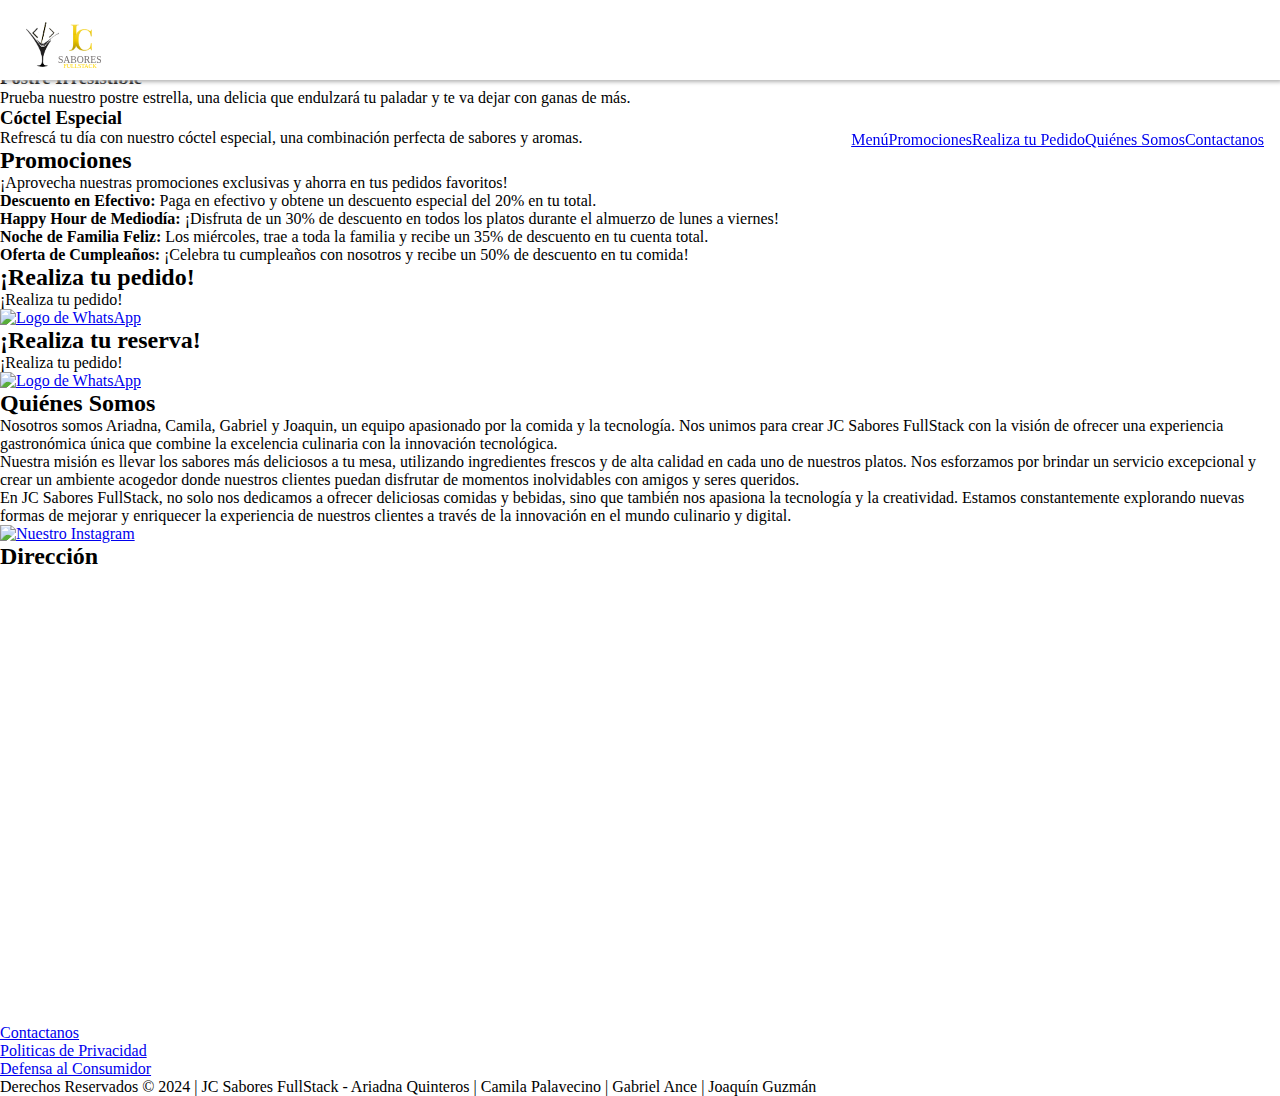
==== Index.html @ d162db21 "actualizacion 3-4-24" ====
<!DOCTYPE html>
<html lang="es">
<head>
    <meta charset="UTF-8">
    <meta name="viewport" content="width=device-width, initial-scale=1.0">
    <title>JC Sabores Fullstack</title>
    <link rel="icon" href="img/icono del logo.ico">
    <link rel="preconnect" href="https://fonts.googleapis.com">
    <link rel="preconnect" href="https://fonts.gstatic.com" crossorigin>
    <link href="https://fonts.googleapis.com/css2?family=Anton&family=League+Spartan:wght@100..900&family=Playfair+Display:ital,wght@0,400..900;1,400..900&family=Roboto:ital,wght@0,100;0,300;0,400;0,500;0,700;0,900;1,100;1,300;1,400;1,500;1,700;1,900&display=swap" rel="stylesheet">
    <link rel="stylesheet" href="Css/style.css">
</head>
<body>
    <header>
            <img src="img/logo-header.svg" alt="Logo">
        <nav>
            <a href="menu.html">Menú</a>
            <a href="#promociones">Promociones</a>
            <a href="#realiza_tu_pedido">Realiza tu Pedido</a>
            <a href="#quienes_somos">Quiénes Somos</a>
            <a href="contactanos.html">Contactanos</a>
        </nav>
    </header>
    <div class="aside-content">
        <aside>
            <h2>Descubrí Nuestras Especialidades</h2>
            <ul>
                <li>
                    <h3>Plato del Día</h3>
                    <p>Nuestro chef te sorprende cada día con una creación única y deliciosa. ¡No te lo pierdas!</p>
                </li>
                <li>
                    <h3>Postre Irresistible</h3>
                    <p>Prueba nuestro postre estrella, una delicia que endulzará tu paladar y te va dejar con ganas de más.</p>
                </li>
                <li>
                    <h3>Cóctel Especial</h3>
                    <p>Refrescá tu día con nuestro cóctel especial, una combinación perfecta de sabores y aromas.</p>
                </li>
            </ul>
        </aside>
        <main>
            <section id="promociones">
                <h2>Promociones</h2>
                <!-- Contenido de Promociones va acá-->
                <p>¡Aprovecha nuestras promociones exclusivas y ahorra en tus pedidos favoritos!</p>
                <ul>
                    <li><strong>Descuento en Efectivo:</strong> Paga en efectivo y obtene un descuento especial del 20% en tu total.</li>
                    <li><strong>Happy Hour de Mediodía:</strong> ¡Disfruta de un 30% de descuento en todos los platos durante el almuerzo de lunes a viernes!</li>
                    <li><strong>Noche de Familia Feliz:</strong> Los miércoles, trae a toda la familia y recibe un 35% de descuento en tu cuenta total.</li>
                    <li><strong>Oferta de Cumpleaños:</strong> ¡Celebra tu cumpleaños con nosotros y recibe un 50% de descuento en tu comida!</li>
                </ul>
            </section>

            <section id="realiza_tu_pedido">
                <div class="col-pedido">
                    <h2>¡Realiza tu pedido!</h2>
                    <p>¡Realiza tu pedido!</p>
                    <a href="https://wa.me/5491234567890" target="_blank">
                        <img id="ico-log-pedido"  src="img/ico_whatsapp_pedidos.gif" alt="Logo de WhatsApp">
                    </a>
                </div>
                <div class="col-reserva">        
                    <h2>¡Realiza tu reserva!</h2>
                    <p>¡Realiza tu pedido!</p>
                    <a href="https://wa.me/5491234567890" target="_blank">
                        <img id="ico-log-reserva" src="img/ico_whatsapp_reservas.gif" alt="Logo de WhatsApp">
                    </a></div>
            </section>

            <section id="quienes_somos">
                <h2>Quiénes Somos</h2>
                <p>Nosotros somos Ariadna, Camila, Gabriel y Joaquin, un equipo apasionado por la comida y la tecnología. Nos unimos para crear JC Sabores FullStack con la visión de ofrecer una experiencia gastronómica única que combine la excelencia culinaria con la innovación tecnológica.</p>
                <p>Nuestra misión es llevar los sabores más deliciosos a tu mesa, utilizando ingredientes frescos y de alta calidad en cada uno de nuestros platos. Nos esforzamos por brindar un servicio excepcional y crear un ambiente acogedor donde nuestros clientes puedan disfrutar de momentos inolvidables con amigos y seres queridos.</p>
                <p>En JC Sabores FullStack, no solo nos dedicamos a ofrecer deliciosas comidas y bebidas, sino que también nos apasiona la tecnología y la creatividad. Estamos constantemente explorando nuevas formas de mejorar y enriquecer la experiencia de nuestros clientes a través de la innovación en el mundo culinario y digital.</p>
            </section>
        </main>
    </div>

    <footer>
        <a href="https://www.instagram.com/">
            <img src="img/instagram.png" alt="Nuestro Instagram">
        </a>
        <div class="direccion"> 
            <h2>Dirección</h2>
            <!--Acá usemos algún iframe de Google Maps-->
            <iframe src="https://www.google.com/maps/embed?pb=!1m18!1m12!1m3!1d210239.96408740184!2d-58.6849443711834!3d-34.57888075164877!2m3!1f0!2f0!3f0!3m2!1i1024!2i768!4f13.1!3m3!1m2!1s0x4aa9f0a6da5edb%3A0x11bead4e234e558b!2sObelisco!5e0!3m2!1ses!2sar!4v1711726519460!5m2!1ses!2sar" width="600" height="450" style="border:0;" allowfullscreen="" loading="lazy" referrerpolicy="no-referrer-when-downgrade"></iframe>
        </div>
        
        <div id="contacto" class="contacto">

        </div>

        <div class="politicas-de-privacidad">
            <ul>
                <li><a href="contactanos.html">Contactanos</a></li>
                <li><a href="Politicas-y-privacidad.html">Politicas de Privacidad</a></li>
                <li><a href="https://autogestion.produccion.gob.ar/consumidores">Defensa al Consumidor</a></li>
            </ul>

            
        </div>
    </footer>
    <footer>
        <p>Derechos Reservados &copy; 2024 | JC Sabores FullStack - Ariadna Quinteros | Camila Palavecino | Gabriel Ance | Joaquín Guzmán</p>
    </footer>
</body>
</html>
---- Css/style.css ----
* {
    margin: 0;
    padding: 0;
    box-sizing: border-box;
}

/* paleta de colores para poder usar 
Nombre	Código HEX
Negro	#000000
Dorado	#FFD700
Marrón	#8B4513
Crema	#FFF8DC
Verde Oscuro	#006400
Gris Oscuro	#2F4F4F
Borgoña	#800020 */

.logo-header {
    width: 50%;
    height: 50px;
}

header {
    background-color: white;
    box-shadow: 1.5px 1.5px 4px #b3b3b3;
    height: 80px;
    width: 100%;
    position: fixed;
    top: 0;
    left: 0;
    z-index: 1;
    display: flex;
    justify-content: space-between;
    align-items: center;
    padding: 0 1em;
    transition: 5 0ms all ease-in-out;
}

header nav {
    color: #b3b3b3;
    font-weight: normal;
    margin-left: 1em;
    transition: all 300ms ease-in-out;
}

nav {
    display: flex;
    justify-content: center;
    margin-top: 200px;
}
.card-menus {
    padding: 40px 20px;
    border-radius: 8px;
    box-shadow: 2px 2px 4px lightgray;
}
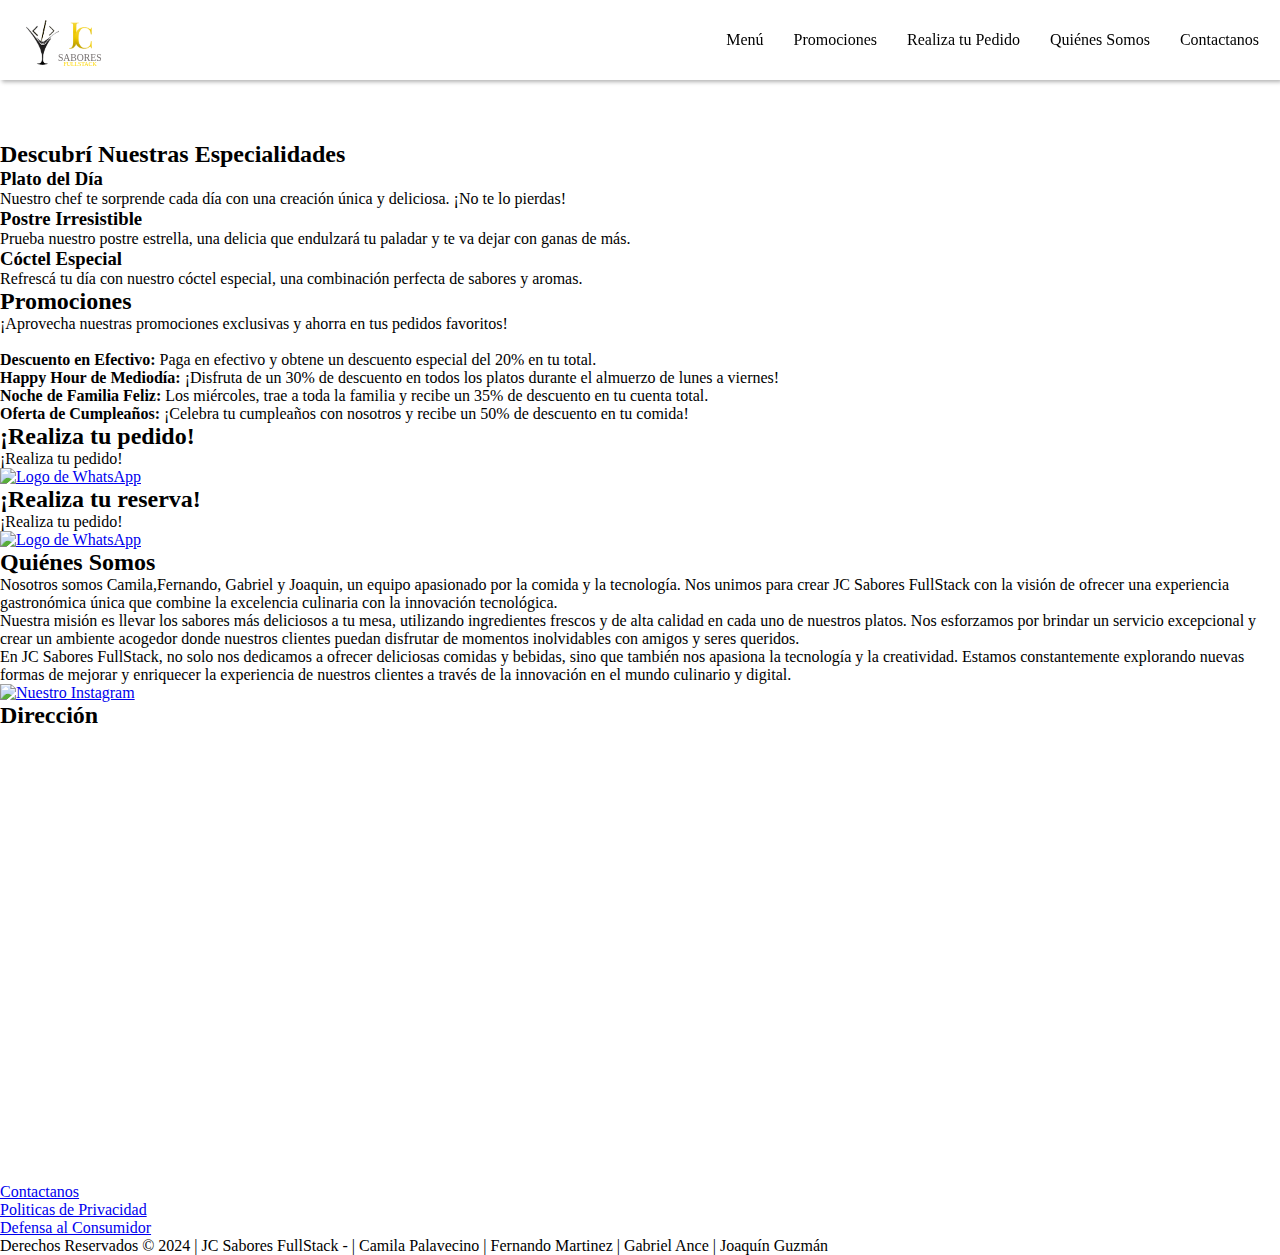
==== commit 31f22812: "actualizaciones en html" ====
--- a/Index.html
+++ b/Index.html
@@ -12,15 +12,22 @@
 </head>
 <body>
     <header>
+        <a href="Index.html">
             <img src="img/logo-header.svg" alt="Logo">
-        <nav>
-            <a href="menu.html">Menú</a>
-            <a href="#promociones">Promociones</a>
-            <a href="#realiza_tu_pedido">Realiza tu Pedido</a>
-            <a href="#quienes_somos">Quiénes Somos</a>
-            <a href="contactanos.html">Contactanos</a>
-        </nav>
-    </header>
+        </a>
+    <nav>
+        <li><a href="menu.html">Menú</a></li>
+        <li><a href="#promociones">Promociones</a></li>
+        <li><a href="#realiza_tu_pedido">Realiza tu Pedido</a></li>
+        <li><a href="#quienes_somos">Quiénes Somos</a></li>
+        <li><a href="contactanos.html">Contactanos</a></li>
+    </nav>
+</header>
+
+<img class="banner" src="img/Banner/Banner 1.jpg" alt="Banner">
+<h2 class="tituloBanner">Descubrí Nuestras Especialidades</h2>
+<button class="btnBanner">Ver Menú</button>
+
     <div class="aside-content">
         <aside>
             <h2>Descubrí Nuestras Especialidades</h2>
@@ -44,6 +51,12 @@
                 <h2>Promociones</h2>
                 <!-- Contenido de Promociones va acá-->
                 <p>¡Aprovecha nuestras promociones exclusivas y ahorra en tus pedidos favoritos!</p>
+                <div class="carrusel-promociones">
+                    <img src="" alt="">
+                    <img src="" alt="">
+                    <img src="" alt="">
+                    <img src="" alt="">
+                </div>
                 <ul>
                     <li><strong>Descuento en Efectivo:</strong> Paga en efectivo y obtene un descuento especial del 20% en tu total.</li>
                     <li><strong>Happy Hour de Mediodía:</strong> ¡Disfruta de un 30% de descuento en todos los platos durante el almuerzo de lunes a viernes!</li>
@@ -70,7 +83,7 @@
 
             <section id="quienes_somos">
                 <h2>Quiénes Somos</h2>
-                <p>Nosotros somos Ariadna, Camila, Gabriel y Joaquin, un equipo apasionado por la comida y la tecnología. Nos unimos para crear JC Sabores FullStack con la visión de ofrecer una experiencia gastronómica única que combine la excelencia culinaria con la innovación tecnológica.</p>
+                <p>Nosotros somos Camila,Fernando, Gabriel y Joaquin, un equipo apasionado por la comida y la tecnología. Nos unimos para crear JC Sabores FullStack con la visión de ofrecer una experiencia gastronómica única que combine la excelencia culinaria con la innovación tecnológica.</p>
                 <p>Nuestra misión es llevar los sabores más deliciosos a tu mesa, utilizando ingredientes frescos y de alta calidad en cada uno de nuestros platos. Nos esforzamos por brindar un servicio excepcional y crear un ambiente acogedor donde nuestros clientes puedan disfrutar de momentos inolvidables con amigos y seres queridos.</p>
                 <p>En JC Sabores FullStack, no solo nos dedicamos a ofrecer deliciosas comidas y bebidas, sino que también nos apasiona la tecnología y la creatividad. Estamos constantemente explorando nuevas formas de mejorar y enriquecer la experiencia de nuestros clientes a través de la innovación en el mundo culinario y digital.</p>
             </section>
@@ -102,7 +115,7 @@
         </div>
     </footer>
     <footer>
-        <p>Derechos Reservados &copy; 2024 | JC Sabores FullStack - Ariadna Quinteros | Camila Palavecino | Gabriel Ance | Joaquín Guzmán</p>
+        <p>Derechos Reservados &copy; 2024 | JC Sabores FullStack - | Camila Palavecino | Fernando Martinez | Gabriel Ance | Joaquín Guzmán</p>
     </footer>
 </body>
 </html>
--- a/Css/style.css
+++ b/Css/style.css
@@ -4,7 +4,9 @@
     box-sizing: border-box;
 }
 
-/* paleta de colores para poder usar 
+/*
+
+posible paleta de colores para poder usar 
 Nombre	Código HEX
 Negro	#000000
 Dorado	#FFD700
@@ -12,7 +14,9 @@
 Crema	#FFF8DC
 Verde Oscuro	#006400
 Gris Oscuro	#2F4F4F
-Borgoña	#800020 */
+Borgoña	#800020 
+
+*/
 
 .logo-header {
     width: 50%;
@@ -40,15 +44,91 @@
     font-weight: normal;
     margin-left: 1em;
     transition: all 300ms ease-in-out;
+
 }
 
 nav {
     display: flex;
     justify-content: center;
-    margin-top: 200px;
+    gap: 20px;
+    list-style: none;
 }
+
+nav a {
+    text-decoration: none;
+    font-family: Cambria, Cochin, Georgia, Times, 'Times New Roman', serif;
+    font-weight: 400;
+    color: black;
+    padding: 5px 5px; 
+    transition: background-color 0.3s ease; /* transición lenta para el cambio de color de fondo, podemos cambiar la velocidad cualqueir cosa */
+}
+
+nav a:hover {
+   background-color: #FFD700;
+   border-radius: 10px;    
+}
+
+
+.banner {
+    width: 100%; 
+    height: auto; 
+    display: block; 
+    opacity: 80%;
+}
+
+.tituloBanner{
+    color: white;
+    font-size: 4.5rem;
+    text-align: center;
+    top: -600px;
+    position: relative;
+    text-shadow:  7px 8px 4px rgba(0, 0, 0, 0.5);
+}
+
+.btnBanner{
+    display: block;
+    margin: auto;
+    position: relative;
+    top: -32rem;
+    width: 120px;
+    height: 40px;
+    border-radius: 10px;
+    border: none;
+    background-color: #FFD700;
+    box-shadow: 0px 8px 16px rgba(0, 0, 0, 0.2);
+}
+
+.btnBanner:hover {
+   border: solid 1px black;
+   cursor: pointer;
+}
+
+.volver {
+    position: fixed;
+    bottom: 20px;
+    right: 20px;
+    background-color: #FFD700;
+    padding: 10px;
+    border-radius: 50%; 
+    transition: background-color 0.3s;
+}
+
+.volver:hover {
+    background-color: #302a1f;
+}
+
 .card-menus {
     padding: 40px 20px;
     border-radius: 8px;
     box-shadow: 2px 2px 4px lightgray;
+}
+.card-menus {
+    padding: 10px 10px;
+    border-radius: 8px;
+    background-color: #F9F9F7;
+    box-shadow: 1px 2px 4px lightgray;
+}
+
+.formulario {
+padding: 50px;  
 }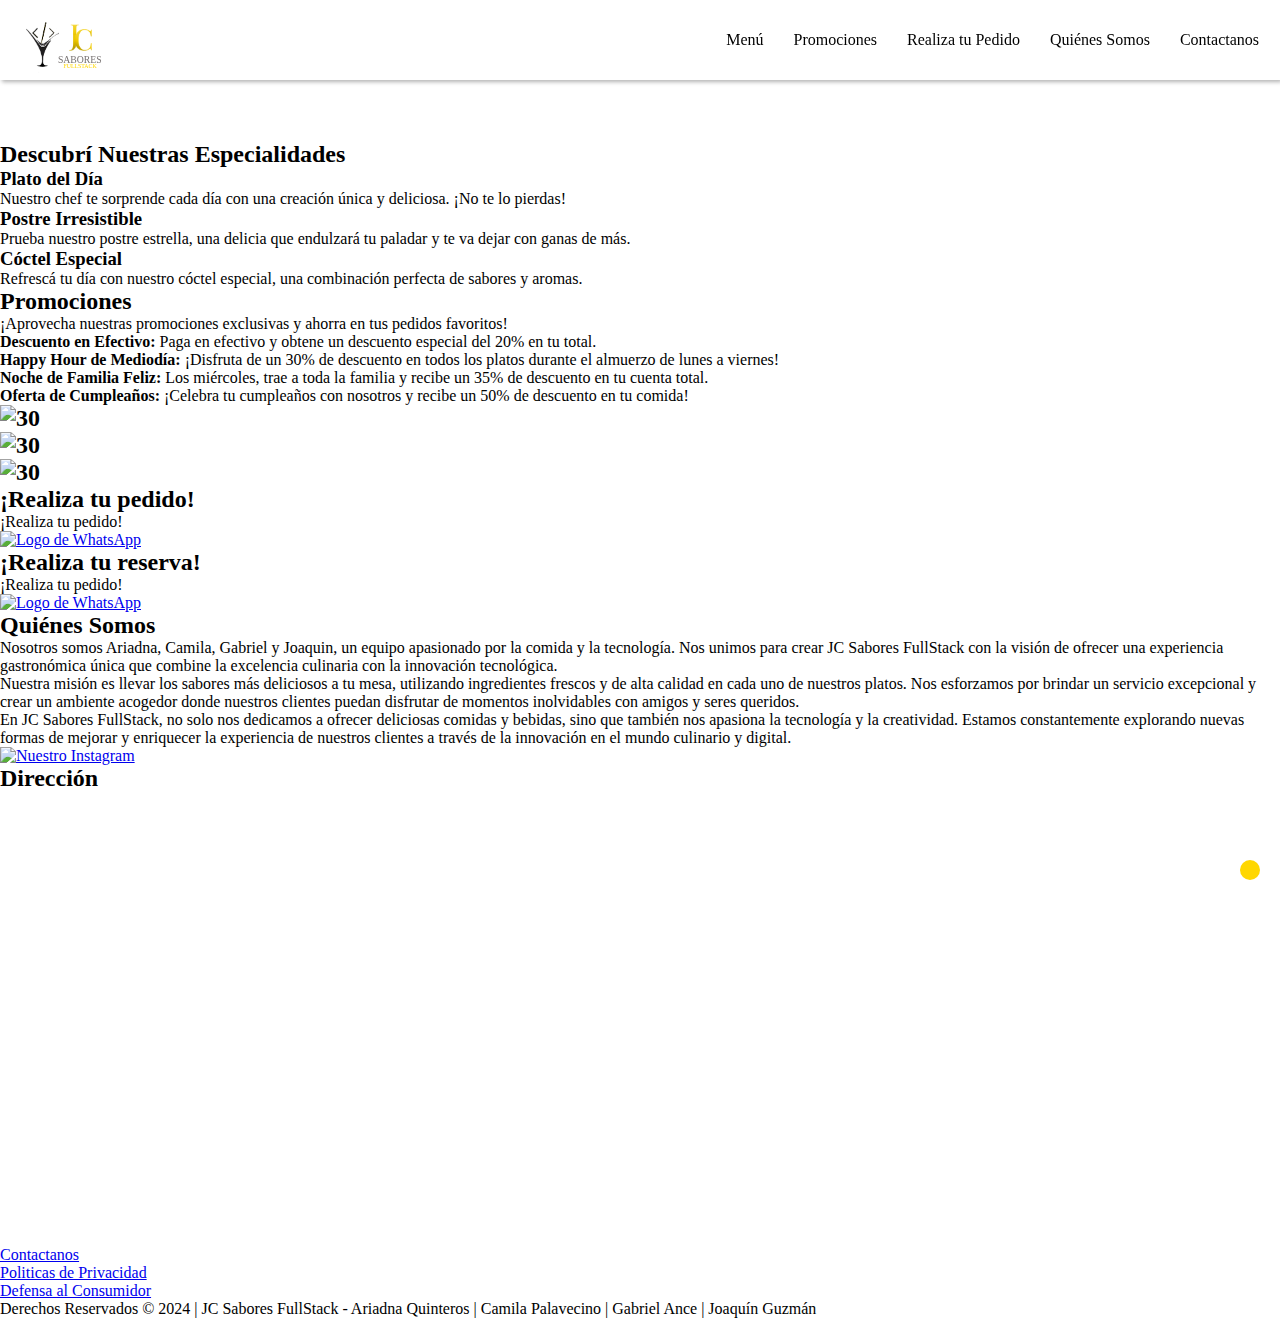
==== commit ed7dc010: "Actualizo repertorio" ====
--- a/Index.html
+++ b/Index.html
@@ -11,22 +11,21 @@
     <link rel="stylesheet" href="Css/style.css">
 </head>
 <body>
+
     <header>
-        <a href="Index.html">
             <img src="img/logo-header.svg" alt="Logo">
-        </a>
-    <nav>
-        <li><a href="menu.html">Menú</a></li>
-        <li><a href="#promociones">Promociones</a></li>
-        <li><a href="#realiza_tu_pedido">Realiza tu Pedido</a></li>
-        <li><a href="#quienes_somos">Quiénes Somos</a></li>
-        <li><a href="contactanos.html">Contactanos</a></li>
-    </nav>
-</header>
+        <nav>
+            <a href="menu.html">Menú</a>
+            <a href="#promociones">Promociones</a>
+            <a href="#realiza_tu_pedido">Realiza tu Pedido</a>
+            <a href="#quienes_somos">Quiénes Somos</a>
+            <a href="contactanos.html">Contactanos</a>
+        </nav>
+    </header> 
 
-<img class="banner" src="img/Banner/Banner 1.jpg" alt="Banner">
-<h2 class="tituloBanner">Descubrí Nuestras Especialidades</h2>
-<button class="btnBanner">Ver Menú</button>
+    <img src="/JC-Sabores-Fullstack/img/empty-cafe-bar-interior-design-with-artistic-drawing-back-wine-bottles-light-bulbs-hanging-from-ceiling.jpg" alt="Banner" class="banner">
+    <h2 class="tituloBanner">Descubrí Nuestras Especialidades</h2>
+    <button class="btnBanner">Ver Menú</button>
 
     <div class="aside-content">
         <aside>
@@ -48,15 +47,9 @@
         </aside>
         <main>
             <section id="promociones">
-                <h2>Promociones</h2>
+                <h2>Promociones</h2> 
                 <!-- Contenido de Promociones va acá-->
-                <p>¡Aprovecha nuestras promociones exclusivas y ahorra en tus pedidos favoritos!</p>
-                <div class="carrusel-promociones">
-                    <img src="" alt="">
-                    <img src="" alt="">
-                    <img src="" alt="">
-                    <img src="" alt="">
-                </div>
+               <p>¡Aprovecha nuestras promociones exclusivas y ahorra en tus pedidos favoritos!</p>
                 <ul>
                     <li><strong>Descuento en Efectivo:</strong> Paga en efectivo y obtene un descuento especial del 20% en tu total.</li>
                     <li><strong>Happy Hour de Mediodía:</strong> ¡Disfruta de un 30% de descuento en todos los platos durante el almuerzo de lunes a viernes!</li>
@@ -64,7 +57,12 @@
                     <li><strong>Oferta de Cumpleaños:</strong> ¡Celebra tu cumpleaños con nosotros y recibe un 50% de descuento en tu comida!</li>
                 </ul>
             </section>
+           <section>   
+           <h2><img src="./img/Flyer Cerveza.png" alt="30" height="700px" width="550px"></h2>
+           <h2><img src="./img/Flyer Hamburguesa.png" alt="30" height="700px" width="550px"></h2>
+           <h2> <img src="./img/Flyer Postres.png" alt="30" height="700px" width="550px"></h2>
 
+           </section>
             <section id="realiza_tu_pedido">
                 <div class="col-pedido">
                     <h2>¡Realiza tu pedido!</h2>
@@ -83,19 +81,21 @@
 
             <section id="quienes_somos">
                 <h2>Quiénes Somos</h2>
-                <p>Nosotros somos Camila,Fernando, Gabriel y Joaquin, un equipo apasionado por la comida y la tecnología. Nos unimos para crear JC Sabores FullStack con la visión de ofrecer una experiencia gastronómica única que combine la excelencia culinaria con la innovación tecnológica.</p>
+                <p>Nosotros somos Ariadna, Camila, Gabriel y Joaquin, un equipo apasionado por la comida y la tecnología. Nos unimos para crear JC Sabores FullStack con la visión de ofrecer una experiencia gastronómica única que combine la excelencia culinaria con la innovación tecnológica.</p>
                 <p>Nuestra misión es llevar los sabores más deliciosos a tu mesa, utilizando ingredientes frescos y de alta calidad en cada uno de nuestros platos. Nos esforzamos por brindar un servicio excepcional y crear un ambiente acogedor donde nuestros clientes puedan disfrutar de momentos inolvidables con amigos y seres queridos.</p>
                 <p>En JC Sabores FullStack, no solo nos dedicamos a ofrecer deliciosas comidas y bebidas, sino que también nos apasiona la tecnología y la creatividad. Estamos constantemente explorando nuevas formas de mejorar y enriquecer la experiencia de nuestros clientes a través de la innovación en el mundo culinario y digital.</p>
             </section>
         </main>
     </div>
 
+    <a href="#" class="volver"></a>
+
     <footer>
         <a href="https://www.instagram.com/">
             <img src="img/instagram.png" alt="Nuestro Instagram">
         </a>
         <div class="direccion"> 
-            <h2>Dirección</h2>
+            <h2>Dirección</h2> 
             <!--Acá usemos algún iframe de Google Maps-->
             <iframe src="https://www.google.com/maps/embed?pb=!1m18!1m12!1m3!1d210239.96408740184!2d-58.6849443711834!3d-34.57888075164877!2m3!1f0!2f0!3f0!3m2!1i1024!2i768!4f13.1!3m3!1m2!1s0x4aa9f0a6da5edb%3A0x11bead4e234e558b!2sObelisco!5e0!3m2!1ses!2sar!4v1711726519460!5m2!1ses!2sar" width="600" height="450" style="border:0;" allowfullscreen="" loading="lazy" referrerpolicy="no-referrer-when-downgrade"></iframe>
         </div>
@@ -115,7 +115,7 @@
         </div>
     </footer>
     <footer>
-        <p>Derechos Reservados &copy; 2024 | JC Sabores FullStack - | Camila Palavecino | Fernando Martinez | Gabriel Ance | Joaquín Guzmán</p>
+        <p>Derechos Reservados &copy; 2024 | JC Sabores FullStack - Ariadna Quinteros | Camila Palavecino | Gabriel Ance | Joaquín Guzmán</p>
     </footer>
 </body>
 </html>
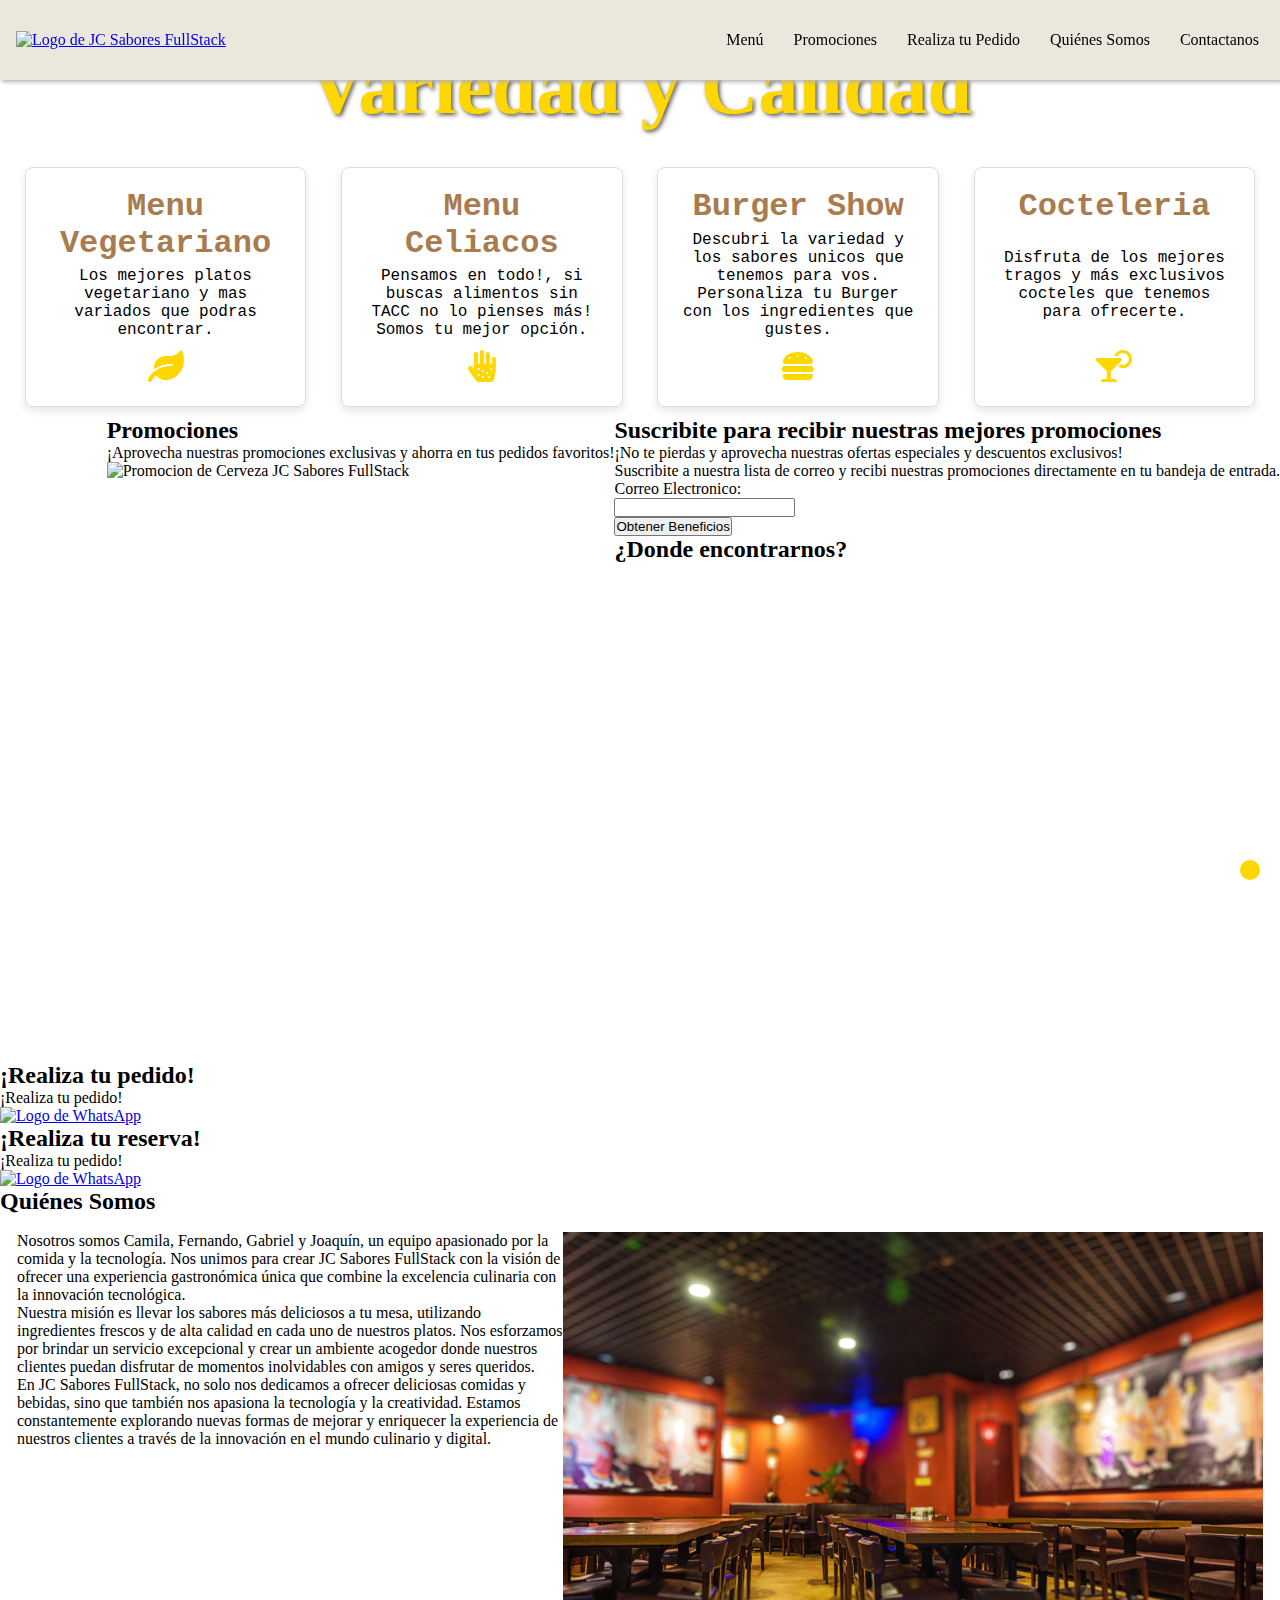
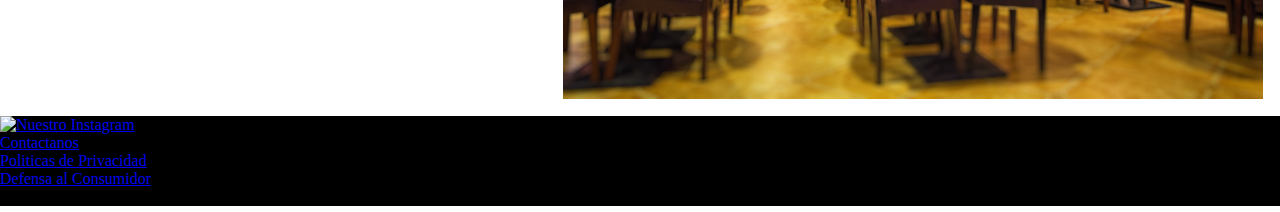
==== commit a06f9144: "cajas post banner" ====
--- a/Index.html
+++ b/Index.html
@@ -8,82 +8,159 @@
     <link rel="preconnect" href="https://fonts.googleapis.com">
     <link rel="preconnect" href="https://fonts.gstatic.com" crossorigin>
     <link href="https://fonts.googleapis.com/css2?family=Anton&family=League+Spartan:wght@100..900&family=Playfair+Display:ital,wght@0,400..900;1,400..900&family=Roboto:ital,wght@0,100;0,300;0,400;0,500;0,700;0,900;1,100;1,300;1,400;1,500;1,700;1,900&display=swap" rel="stylesheet">
-    <link rel="stylesheet" href="Css/style.css">
+    <link rel="stylesheet" href="Css/Index.css">
+    <link rel="stylesheet" href="https://cdnjs.cloudflare.com/ajax/libs/font-awesome/5.15.4/css/all.min.css">
+
+    
 </head>
 <body>
 
-    <header>
-            <img src="img/logo-header.svg" alt="Logo">
-        <nav>
-            <a href="menu.html">Menú</a>
-            <a href="#promociones">Promociones</a>
-            <a href="#realiza_tu_pedido">Realiza tu Pedido</a>
-            <a href="#quienes_somos">Quiénes Somos</a>
-            <a href="contactanos.html">Contactanos</a>
-        </nav>
-    </header> 
+    <header class="encabezado">
+        <a href="Index.html">
+            <img src="img/Logos/logo-header.svg" alt="Logo de JC Sabores FullStack">
+        </a>
 
-    <img src="/JC-Sabores-Fullstack/img/empty-cafe-bar-interior-design-with-artistic-drawing-back-wine-bottles-light-bulbs-hanging-from-ceiling.jpg" alt="Banner" class="banner">
-    <h2 class="tituloBanner">Descubrí Nuestras Especialidades</h2>
-    <button class="btnBanner">Ver Menú</button>
+    <nav>
+        <li><a href="menu.html">Menú</a></li>
+        <li><a href="#promociones">Promociones</a></li>
+        <li><a href="#realiza_tu_pedido">Realiza tu Pedido</a></li>
+        <li><a href="#quienes_somos">Quiénes Somos</a></li>
+        <li><a href="contactanos.html">Contactanos</a></li>
+    </nav>
+</header>
 
-    <div class="aside-content">
-        <aside>
-            <h2>Descubrí Nuestras Especialidades</h2>
+<div id="burger">
+    <div class="barra superior"></div>
+    <div class="barra media"></div>
+    <div class="barra inferior"></div>
+</div>
+
+<div class="menu">
+    <nav>
+        <li><a href="menu.html">Menú</a></li>
+        <li><a href="#promociones">Promociones</a></li>
+        <li><a href="#realiza_tu_pedido">Realiza tu Pedido</a></li>
+        <li><a href="#quienes_somos">Quiénes Somos</a></li>
+        <li><a href="contactanos.html">Contactanos</a></li>
+    </nav>
+</div>
+
+<img class="banner" src="img/Banner/Banner 1.jpg" alt="Banner">
+<h2 class="tituloBanner">Descubrí Nuestras Especialidades</h2>
+<button class="btnBanner" id="verMenuBtn">Ver Menú</button>
+
+<section class="postBanner">
+
+    <h2>Variedad y Calidad</h2>
+
+    <article class="opciones">
+
+    <div class="cajas">
+        <h3>Menu Vegetariano</h3>
+        <p>Los mejores platos vegetariano y mas variados que podras encontrar.
+        </p>
+        <span class="icono">
+            <i class="fas fa-leaf"></i> 
+    </div>
+
+    <div class="cajas">
+        <h3>Menu Celiacos</h3>
+        <p>Pensamos en todo!, si buscas alimentos sin TACC no lo pienses más!
+            Somos tu mejor opción.
+        </p>
+        <span class="icono">
+            <i class="fas fa-allergies"></i>
+        </span>
+    </div>
+
+    <div class="cajas">
+        <h3>Burger Show</h3>
+        <p>Descubri la variedad y los sabores unicos que tenemos para vos. Personaliza tu Burger 
+            con los ingredientes que gustes.
+        </p>
+        <span class="icono">
+            <i class="fas fa-hamburger"></i> <!-- Reemplaza "fa-icono" con el nombre del icono que desees usar -->
+        </span>
+    </div>
+
+    <div class="cajas">
+        <h3>Cocteleria</h3>
+        <p>Disfruta de los mejores tragos y más exclusivos cocteles que tenemos
+            para ofrecerte.
+        </p>
+        <span class="icono">
+            <i class="fas fa-cocktail"></i> <!-- Reemplaza "fa-icono" con el nombre del icono que desees usar -->
+        </span>
+    </div>
+    </article>
+
+</section>
+
+<section>
+<div class="promociones">
+    <div class="aside-container">
+        <aside class="aside-suscripción">
+        <h2>Suscribite para recibir nuestras mejores promociones</h2>
+        <p>¡No te pierdas y aprovecha nuestras ofertas especiales y descuentos exclusivos! <br>
+            Suscribite a nuestra lista de correo y recibi nuestras promociones directamente en tu bandeja de entrada.</p>
+        <form action="procesar suscripción.php" method="post">
+            <label for="email">Correo Electronico:</label>
+            <br>
+            <input type="email" name="email" id="email">
+            <br>
+            <button type="submit">Obtener Beneficios</button>
+        </form>
+        <div class="direccion"> 
+            <h2>¿Donde encontrarnos?</h2> 
+            <!--Acá usemos algún iframe de Google Maps-->
+            <iframe src="https://www.google.com/maps/embed?pb=!1m18!1m12!1m3!1d210239.96408740184!2d-58.6849443711834!3d-34.57888075164877!2m3!1f0!2f0!3f0!3m2!1i1024!2i768!4f13.1!3m3!1m2!1s0x4aa9f0a6da5edb%3A0x11bead4e234e558b!2sObelisco!5e0!3m2!1ses!2sar!4v1711726519460!5m2!1ses!2sar" width="600" height="450" style="border:0;" allowfullscreen="" loading="lazy" referrerpolicy="no-referrer-when-downgrade"></iframe>
+        </div>
+    </aside>
+</div>
+    <div class="carrousel">                
+        <h2>Promociones</h2> 
+        <!-- Contenido de Promociones va acá-->
+        <p>¡Aprovecha nuestras promociones exclusivas y ahorra en tus pedidos favoritos!</p>
+        <div class="carrousel-imagenes">
             <ul>
-                <li>
-                    <h3>Plato del Día</h3>
-                    <p>Nuestro chef te sorprende cada día con una creación única y deliciosa. ¡No te lo pierdas!</p>
-                </li>
-                <li>
-                    <h3>Postre Irresistible</h3>
-                    <p>Prueba nuestro postre estrella, una delicia que endulzará tu paladar y te va dejar con ganas de más.</p>
-                </li>
-                <li>
-                    <h3>Cóctel Especial</h3>
-                    <p>Refrescá tu día con nuestro cóctel especial, una combinación perfecta de sabores y aromas.</p>
-                </li>
+                <li><img src="img/Promos/Flyer Cerveza.png" alt="Promocion de Cerveza JC Sabores FullStack"></li>
+                <li><img src="img/Promos/Flyer Postres.png" alt="Promoción de Postres JC Sabores FullStack"></li>
+                <li><img src="img/Promos/Flyer Hamburguesa.png" alt="Promoción de Hamburguesa JC Sabores FullStack"></li>
             </ul>
-        </aside>
+        </div>
+        
+    </div>
+</div>
+</section>
         <main>
-            <section id="promociones">
-                <h2>Promociones</h2> 
-                <!-- Contenido de Promociones va acá-->
-               <p>¡Aprovecha nuestras promociones exclusivas y ahorra en tus pedidos favoritos!</p>
-                <ul>
-                    <li><strong>Descuento en Efectivo:</strong> Paga en efectivo y obtene un descuento especial del 20% en tu total.</li>
-                    <li><strong>Happy Hour de Mediodía:</strong> ¡Disfruta de un 30% de descuento en todos los platos durante el almuerzo de lunes a viernes!</li>
-                    <li><strong>Noche de Familia Feliz:</strong> Los miércoles, trae a toda la familia y recibe un 35% de descuento en tu cuenta total.</li>
-                    <li><strong>Oferta de Cumpleaños:</strong> ¡Celebra tu cumpleaños con nosotros y recibe un 50% de descuento en tu comida!</li>
-                </ul>
-            </section>
-           <section>   
-           <h2><img src="./img/Flyer Cerveza.png" alt="30" height="700px" width="550px"></h2>
-           <h2><img src="./img/Flyer Hamburguesa.png" alt="30" height="700px" width="550px"></h2>
-           <h2> <img src="./img/Flyer Postres.png" alt="30" height="700px" width="550px"></h2>
 
-           </section>
             <section id="realiza_tu_pedido">
                 <div class="col-pedido">
                     <h2>¡Realiza tu pedido!</h2>
                     <p>¡Realiza tu pedido!</p>
                     <a href="https://wa.me/5491234567890" target="_blank">
-                        <img id="ico-log-pedido"  src="img/ico_whatsapp_pedidos.gif" alt="Logo de WhatsApp">
+                        <img id="ico-log-pedido"  src="img/Redes Sociales/ico_whatsapp_pedidos.gif" alt="Logo de WhatsApp">
                     </a>
                 </div>
                 <div class="col-reserva">        
                     <h2>¡Realiza tu reserva!</h2>
                     <p>¡Realiza tu pedido!</p>
                     <a href="https://wa.me/5491234567890" target="_blank">
-                        <img id="ico-log-reserva" src="img/ico_whatsapp_reservas.gif" alt="Logo de WhatsApp">
+                        <img id="ico-log-reserva" src="img/Redes Sociales/ico_whatsapp_reservas.gif" alt="Logo de WhatsApp">
                     </a></div>
             </section>
 
             <section id="quienes_somos">
                 <h2>Quiénes Somos</h2>
-                <p>Nosotros somos Ariadna, Camila, Gabriel y Joaquin, un equipo apasionado por la comida y la tecnología. Nos unimos para crear JC Sabores FullStack con la visión de ofrecer una experiencia gastronómica única que combine la excelencia culinaria con la innovación tecnológica.</p>
-                <p>Nuestra misión es llevar los sabores más deliciosos a tu mesa, utilizando ingredientes frescos y de alta calidad en cada uno de nuestros platos. Nos esforzamos por brindar un servicio excepcional y crear un ambiente acogedor donde nuestros clientes puedan disfrutar de momentos inolvidables con amigos y seres queridos.</p>
-                <p>En JC Sabores FullStack, no solo nos dedicamos a ofrecer deliciosas comidas y bebidas, sino que también nos apasiona la tecnología y la creatividad. Estamos constantemente explorando nuevas formas de mejorar y enriquecer la experiencia de nuestros clientes a través de la innovación en el mundo culinario y digital.</p>
+                <div class="nosotros-somos">
+
+                    <img class="img-quienes-somos" src="img/Banner/restaurant-interior.jpg" alt="">
+                    <p>Nosotros somos Camila, Fernando, Gabriel y Joaquín, un equipo apasionado por la comida y la tecnología. Nos unimos para crear JC Sabores FullStack con la visión de ofrecer una experiencia gastronómica única que combine la excelencia culinaria con la innovación tecnológica.
+                    <br>
+                    Nuestra misión es llevar los sabores más deliciosos a tu mesa, utilizando ingredientes frescos y de alta calidad en cada uno de nuestros platos. Nos esforzamos por brindar un servicio excepcional y crear un ambiente acogedor donde nuestros clientes puedan disfrutar de momentos inolvidables con amigos y seres queridos.
+                        <br>
+                    En JC Sabores FullStack, no solo nos dedicamos a ofrecer deliciosas comidas y bebidas, sino que también nos apasiona la tecnología y la creatividad. Estamos constantemente explorando nuevas formas de mejorar y enriquecer la experiencia de nuestros clientes a través de la innovación en el mundo culinario y digital.</p>
+                </div>
             </section>
         </main>
     </div>
@@ -92,13 +169,9 @@
 
     <footer>
         <a href="https://www.instagram.com/">
-            <img src="img/instagram.png" alt="Nuestro Instagram">
+            <img src="img/Redes Sociales/instagram.png" alt="Nuestro Instagram">
         </a>
-        <div class="direccion"> 
-            <h2>Dirección</h2> 
-            <!--Acá usemos algún iframe de Google Maps-->
-            <iframe src="https://www.google.com/maps/embed?pb=!1m18!1m12!1m3!1d210239.96408740184!2d-58.6849443711834!3d-34.57888075164877!2m3!1f0!2f0!3f0!3m2!1i1024!2i768!4f13.1!3m3!1m2!1s0x4aa9f0a6da5edb%3A0x11bead4e234e558b!2sObelisco!5e0!3m2!1ses!2sar!4v1711726519460!5m2!1ses!2sar" width="600" height="450" style="border:0;" allowfullscreen="" loading="lazy" referrerpolicy="no-referrer-when-downgrade"></iframe>
-        </div>
+
         
         <div id="contacto" class="contacto">
 
@@ -115,7 +188,10 @@
         </div>
     </footer>
     <footer>
-        <p>Derechos Reservados &copy; 2024 | JC Sabores FullStack - Ariadna Quinteros | Camila Palavecino | Gabriel Ance | Joaquín Guzmán</p>
+        <p>Derechos Reservados &copy; 2024 | JC Sabores FullStack - | Camila Palavecino | Fernando Martinez | Gabriel Ance | Joaquín Guzmán</p>
     </footer>
+
+    <script src="Js/jquery-3.4.1.min.js"></script>
+    <script src="Js/main.js"></script>
 </body>
 </html>
--- a/Css/Index.css
+++ b/Css/Index.css
@@ -0,0 +1,349 @@
+* {
+    margin: 0;
+    padding: 0;
+    box-sizing: border-box;
+}
+
+/*
+
+posible paleta de colores para poder usar 
+Nombre	Código HEX
+Negro	#000000
+Dorado	#FFD700
+Marrón	#8B4513
+Crema	#FFF8DC
+Verde Oscuro	#006400
+Gris Oscuro	#2F4F4F
+Borgoña	#800020 
+
+*/
+
+/*HEADER*/
+
+.logo-header {
+    width: 50%;
+    height: 50px;
+}
+
+header {
+    background-color: rgb(236, 231, 220);
+    box-shadow: 1.5px 1.5px 4px #b3b3b3;
+    height: 80px;
+    width: 100%;
+    position: fixed;
+    top: 0;
+    left: 0;
+    z-index: 1;
+    display: flex;
+    justify-content: space-between;
+    align-items: center;
+    padding: 0 1em;
+    transition: 5 0ms all ease-in-out;
+}
+/*
+header.transparente {
+    background-color: transparent;
+    box-shadow: none;
+}*/
+
+
+
+header nav {
+    color: #b3b3b3;
+    font-weight: normal;
+    margin-left: 1em;
+    transition: all 300ms ease-in-out
+}
+
+/*HEADER NAV*/
+
+nav {
+    display: flex;
+    justify-content: center;
+    gap: 20px;
+    list-style: none;
+}
+
+nav a {
+    text-decoration: none;
+    font-family: Cambria, Cochin, Georgia, Times, 'Times New Roman', serif;
+    font-weight: 400;
+    color: black;
+    padding: 5px 5px; 
+    transition: background-color 0.3s ease; /* transición lenta para el cambio de color de fondo, podemos cambiar la velocidad cualqueir cosa */
+}
+
+nav a:hover {
+    background-color: #FFD700;
+    border-radius: 10px;    
+}
+
+/*MENU LATERAL*/
+
+/*manu lateral*/
+
+.menu {
+    width: 360px;
+    height: 100vh;
+    background-color: #424242e7;
+    position: fixed;
+    top: 0;
+    left: -360px;
+    padding-top: 40px;
+    transition: all 800ms ease-in-out;
+    z-index: 2;
+}
+
+.menu.abierto {
+    left: 0;
+}
+
+.menu nav {
+    padding: 1rem;
+    display: flex;
+    flex-direction: column;
+}
+
+.menu nav a {
+    padding: 0.6rem;
+    color: rgba(255, 255, 255, 0.75);
+    transition: 300ms all ease-in-out;
+}
+
+.menu nav a:hover {
+    color: white;
+}
+
+.menu .copyright {
+    color: rgba(255, 255, 255, 0.75);
+    font-size: 0.9rem;   
+    position: absolute;
+    bottom: 0;
+    left: 0;
+    padding: 0.5rem;
+    text-align: center;
+    width: 100;
+}
+/*BURGUER DE MENU*/ 
+
+#burger {
+    position: fixed;
+    top: 1rem;
+    left: 1rem;
+    cursor: pointer;
+    z-index: 10;
+    display: none;
+}
+
+#burger .barra {
+    width: 30px;
+    height: 2px;
+    margin: 6px;
+    background-color: #a97c50;
+    transition: 400ms all ease-in-out;
+}
+
+#burger.abierto .barra {
+    background-color: white;
+}
+#burger.abierto .barra.superior {
+    transform: translateY(8px) rotateZ(45deg);
+}
+#burger.abierto .barra.media {
+    width: 0;
+}
+#burger.abierto .barra.inferior {
+    transform: translateY(-8px) rotateZ(-45deg);
+}
+
+/*BANNER*/
+
+.banner {
+    width: 100%; 
+    height: auto; 
+    display: block; 
+    opacity: 80%;
+}
+
+.tituloBanner{
+    color: white;
+    font-size: 4.5rem;
+    text-align: center;
+    top: -600px;
+    position: relative;
+    text-shadow:  7px 8px 4px rgba(0, 0, 0, 0.5);
+}
+
+.btnBanner{
+    display: block;
+    margin: auto;
+    position: relative;
+    top: -32rem;
+    width: 120px;
+    height: 40px;
+    border-radius: 10px;
+    border: none;
+    background-color: #FFD700;
+    box-shadow: 0px 8px 16px rgba(0, 0, 0, 0.2);
+}
+
+.btnBanner:hover {
+    border: solid 1px black;
+    cursor: pointer;
+}
+
+.volver {
+    position: fixed;
+    bottom: 20px;
+    right: 20px;
+    background-color: #FFD700;
+    padding: 10px;
+    border-radius: 50%; 
+    transition: background-color 0.3s;
+}
+
+.volver:hover {
+    background-color: #302a1f;
+}
+
+
+.promociones {
+    display: flex;
+    flex-direction: row-reverse;
+}
+
+.aside-suscripcion {
+ /* Ajusta el ancho del aside */
+    margin-left: 10px;
+    margin-right: 200px; /* Cambia el orden para que aparezca al final */
+    text-align: center; /* Centra el contenido */
+}
+
+.carrousel-imagenes {
+    width: 100%;
+    height: 600px;
+    overflow: hidden;
+    position: relative;
+}
+
+.carrousel-imagenes ul{
+    display: flex;
+    position: absolute;
+    width: 300%;
+    left: 0;
+    animation: deslizar 20s infinite linear;
+}
+
+.carrousel-imagenes li {
+    width: 33.33%;
+    list-style: none;
+}
+
+.carrousel-imagenes img {
+    width: 100%;
+    height: auto;
+}
+
+@keyframes deslizar{
+    0% {margin-left: 0;}
+    20% {margin-left: 0;}
+
+    25% {margin-left: -100%;}
+    45% {margin-left: -100%;}
+
+    50% {margin-left: -200%;}
+    70% {margin-left: -200%;}
+
+    75% {margin-left: -300%;}
+    100% {margin-left: -300%;}
+}
+
+.nosotros-somos {
+    display: flex;
+    flex-direction: row-reverse;
+    margin: 15px;
+    padding: 2px;
+}
+.img-quienes-somos {
+    width: 700px;
+}
+
+.formulario {
+padding: 50px;  
+}
+
+footer {
+    background-color: black;
+}
+
+.postBanner h2 {
+    font-family: Cambria, Cochin, Georgia, Times, 'Times New Roman', serif;
+    font-weight: 700;
+    font-size: 5rem;
+    color: #FFD700;
+    margin: auto;
+    margin-top: -100px;
+    text-align: center;
+    text-shadow: 2px 2px 4px rgba(48, 42, 31, 0.8);
+}
+
+.opciones{
+    display: flex;
+    justify-content: space-evenly;
+    width: 100%;
+    margin-top: 25px;
+    
+}
+
+.cajas {
+    display: flex;
+    flex-wrap: wrap;
+    flex-direction: column;
+    width: 22%;
+    align-items: center;
+    text-align: center;
+    justify-content: space-between;
+    border-radius: 8px; 
+    box-shadow: 0px 4px 8px rgba(0, 0, 0, 0.1); 
+    border: 1px solid #ddd; 
+    padding: 20px; 
+    margin: 10px; 
+}
+
+.cajas h3 {
+    color:#a97c50;
+    font-family: monospace;
+    font-size: 2rem;
+}
+
+.cajas p {
+    color:#000000;
+    font-family: monospace;
+    font-size: 1rem;
+    margin-top: 5px;
+}
+
+.cajas .icono {
+    font-size: 32px;
+    margin-top: 10px;
+    color:#FFD700;
+}
+
+
+/*Responsive*/
+
+
+
+@media (max-width: 620px) {
+    #burger {
+        display: block;
+    }
+    
+    header {
+        justify-content: flex-end;
+    }
+
+    header nav {
+        display: none;
+    }
+}
